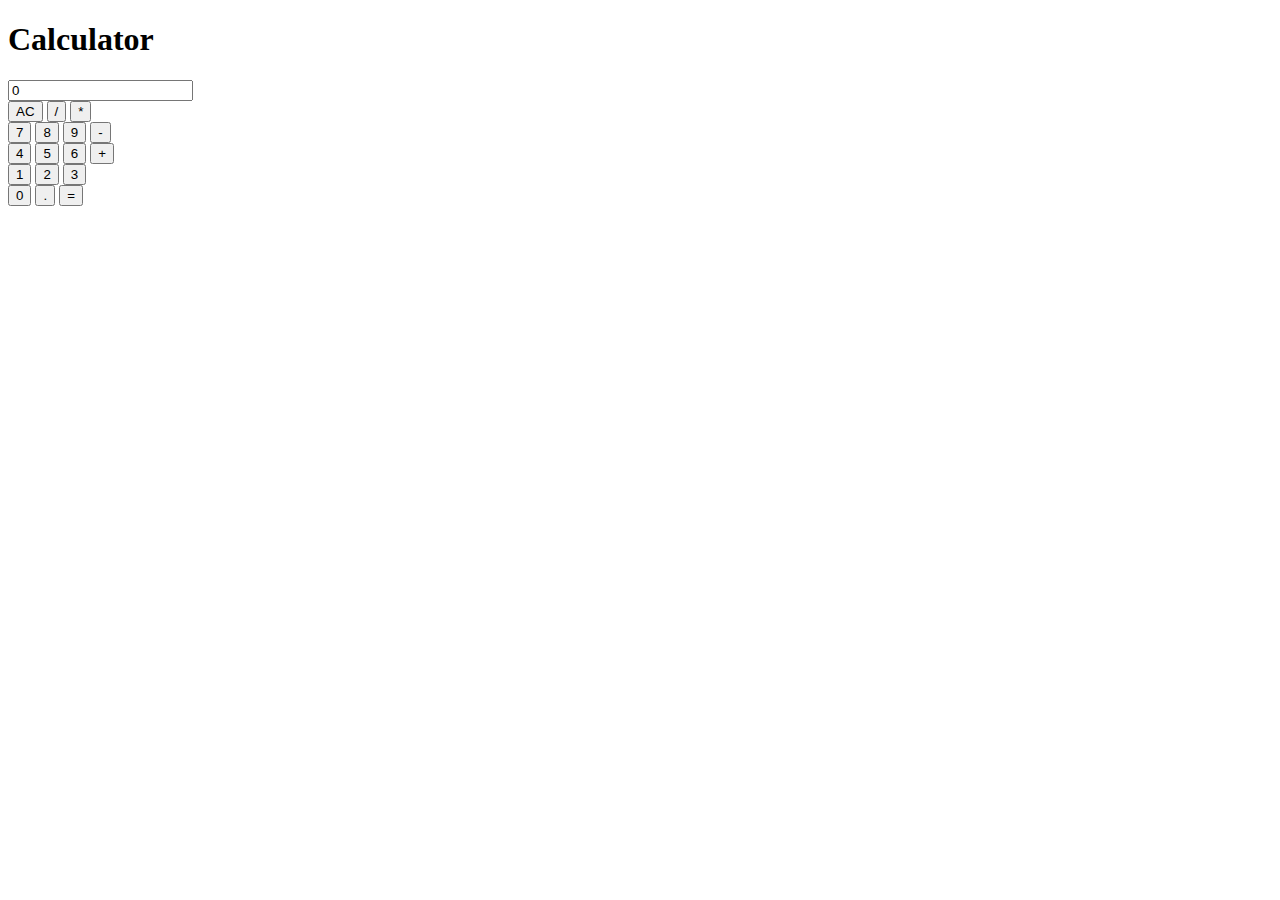
==== index.html @ 9d5ed3eb "Initial commit" ====
<!DOCTYPE html>
<html lang="en">
<head>
  <meta charset="UTF-8">
  <title>Calculator</title>
</head>
<body>
  <h1>Calculator</h1>
  
  <input type="number" id="inputNumber" value="0">
  
  <div>
  <button>AC</button>
  <button>/</button>
  <button>*</button>
  </div>
  
  <div>
    <button>7</button>
    <button>8</button>
    <button>9</button>
    <button>-</button>
  </div>

  <div>
    <button>4</button>
    <button>5</button>
    <button>6</button>
    <button>+</button>
  </div>

  <div>
    <button>1</button>
    <button>2</button>
    <button>3</button>
  </div>

  <div>
    <button>0</button>
    <button>.</button>
    <button>=</button>
  </div>

  <script src="script.js"></script>
  
</body>
</html>
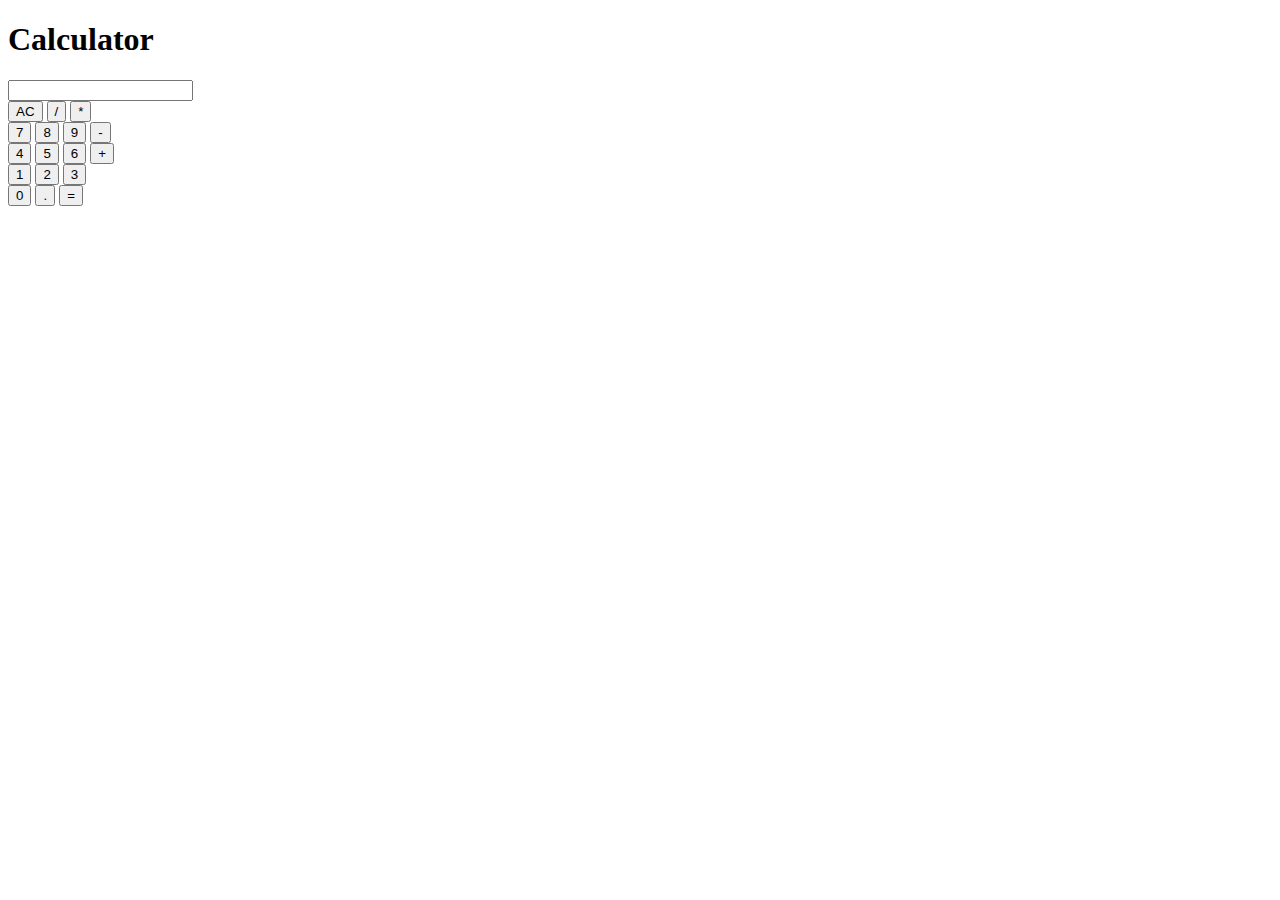
==== commit ccb9897a: "made calculator work;" ====
--- a/index.html
+++ b/index.html
@@ -7,41 +7,40 @@
 <body>
   <h1>Calculator</h1>
   
-  <input type="number" id="inputNumber" value="0">
+  <input type="text" id="textInput">
   
   <div>
-  <button>AC</button>
-  <button>/</button>
-  <button>*</button>
+  <button onclick="handlers.clear()">AC</button>
+  <button onclick="handlers.division()">/</button>
+  <button onclick="handlers.multiplication()">*</button>
   </div>
   
   <div>
-    <button>7</button>
-    <button>8</button>
-    <button>9</button>
-    <button>-</button>
+    <button onclick="handlers.seven()">7</button>
+    <button onclick="handlers.eight()">8</button>
+    <button onclick="handlers.nine()">9</button>
+    <button onclick="handlers.subtraction()">-</button>
   </div>
 
   <div>
-    <button>4</button>
-    <button>5</button>
-    <button>6</button>
-    <button>+</button>
+    <button onclick="handlers.four()">4</button>
+    <button onclick="handlers.five()">5</button>
+    <button onclick="handlers.six()">6</button>
+    <button onclick="handlers.addition()">+</button>
   </div>
 
   <div>
-    <button>1</button>
-    <button>2</button>
-    <button>3</button>
+    <button onclick="handlers.one()">1</button>
+    <button onclick="handlers.two()">2</button>
+    <button onclick="handlers.three()">3</button>
   </div>
 
   <div>
-    <button>0</button>
-    <button>.</button>
-    <button>=</button>
+    <button onclick="handlers.zero()">0</button>
+    <button onclick="handlers.point()">.</button>
+    <button onclick="handlers.equal()">=</button>
   </div>
-
+  
   <script src="script.js"></script>
-  
 </body>
 </html>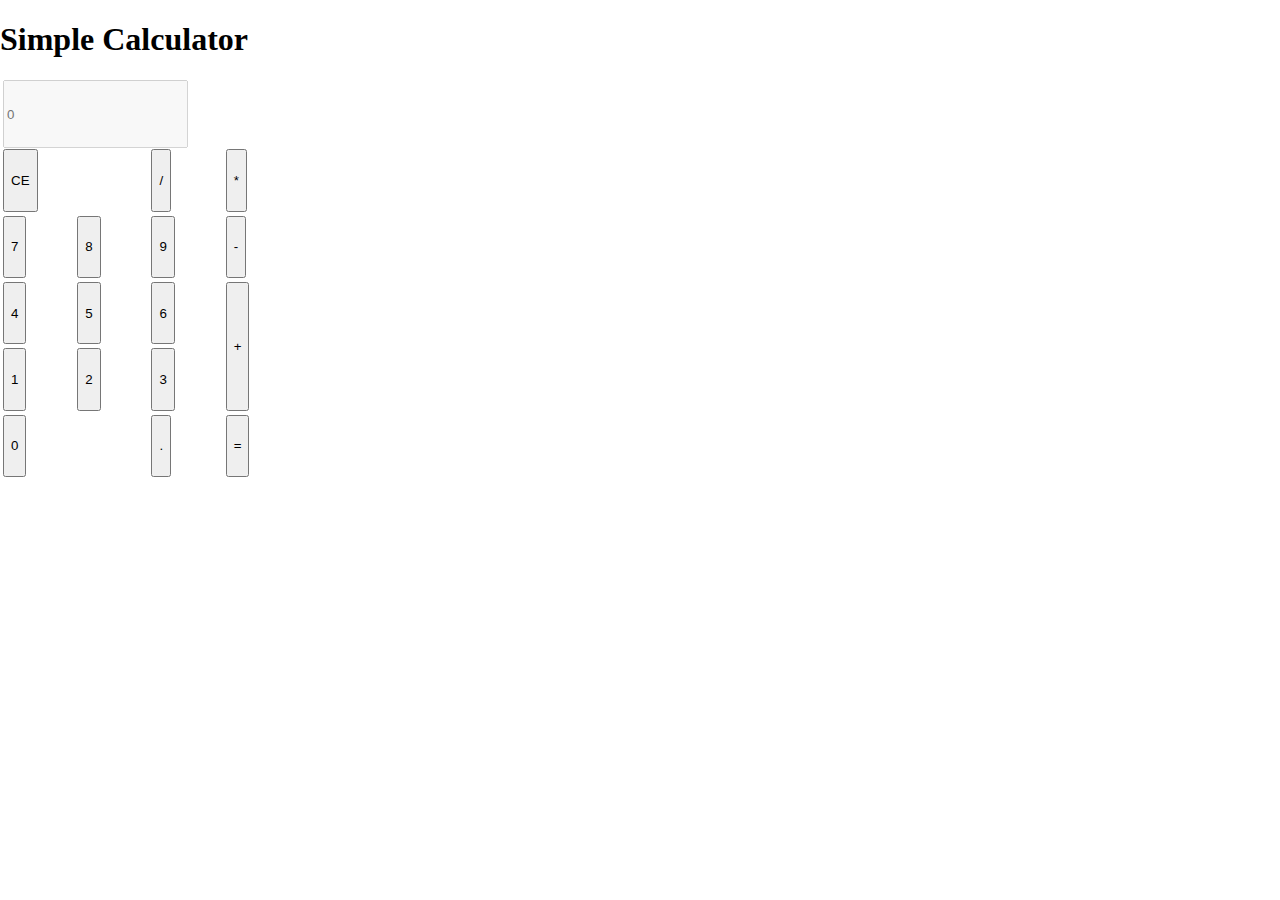
==== commit 4700ecba: "added bootstrap" ====
--- a/index.html
+++ b/index.html
@@ -3,44 +3,65 @@
 <head>
   <meta charset="UTF-8">
   <title>Calculator</title>
+  <meta name="viewport" content="width=device-width, initial-scale=1, shrink-to-fit=no">
+  <link rel="stylesheet" href="https://stackpath.bootstrapcdn.com/bootstrap/4.1.0/css/bootstrap.min.css" integrity="sha384-9gVQ4dYFwwWSjIDZnLEWnxCjeSWFphJiwGPXr1jddIhOegiu1FwO5qRGvFXOdJZ4" crossorigin="anonymous">
+  <style>
+    /** {
+      outline: 1px solid red;
+    }*/
+    html, body {
+      margin: 0;
+      padding: 0;
+    }
+    table {
+      height: 400px;
+      width: 300px;
+    }
+    button, input {
+      height: 100%;
+    }
+  
+  </style>
 </head>
-<body>
-  <h1>Calculator</h1>
+<body class="text-center">
+  <h1>Simple Calculator</h1>
   
-  <input type="text" id="textInput">
-  
-  <div>
-  <button onclick="handlers.clear()">AC</button>
-  <button onclick="handlers.division()">/</button>
-  <button onclick="handlers.multiplication()">*</button>
-  </div>
-  
-  <div>
-    <button onclick="handlers.seven()">7</button>
-    <button onclick="handlers.eight()">8</button>
-    <button onclick="handlers.nine()">9</button>
-    <button onclick="handlers.subtraction()">-</button>
-  </div>
+  <table class="mx-auto">
+  <tr>
+    <td colspan="4"><input type="text" id="textInput" disabled class="form-control text-right" placeholder="0"> </td>
+  </tr>
+  <tr>
+    <td colspan="2"><button onclick="handlers.clear()" class="btn btn-secondary container-fluid">CE</button></td>
+    <td><button onclick="handlers.division()" class="btn btn-secondary container-fluid">/</button></td>
+    <td><button onclick="handlers.multiplication()" class="btn btn-secondary container-fluid">*</button></td>
+  </tr>
+  <tr>
+    <td><button onclick="handlers.seven()" class="btn btn-secondary container-fluid">7</button></td>
+    <td><button onclick="handlers.eight()" class="btn btn-secondary container-fluid">8</button></td>
+    <td><button onclick="handlers.nine()" class="btn btn-secondary container-fluid">9</button></td>
+    <td><button onclick="handlers.subtraction()" class="btn btn-secondary container-fluid">-</button></td>
+  </tr>
+  <tr>
+    <td><button onclick="handlers.four()" class="btn btn-secondary container-fluid">4</button></td>
+    <td><button onclick="handlers.five()" class="btn btn-secondary container-fluid">5</button></td>
+    <td><button onclick="handlers.six()" class="btn btn-secondary container-fluid">6</button></td>
+    <td rowspan="2"><button onclick="handlers.addition()" class="btn btn-secondary container-fluid">+</button></td>
+  </tr>
+  <tr>
+    <td><button onclick="handlers.one()" class="btn btn-secondary container-fluid">1</button></td>
+    <td><button onclick="handlers.two()" class="btn btn-secondary container-fluid">2</button></td>
+    <td><button onclick="handlers.three()" class="btn btn-secondary container-fluid">3</button></td>
+  </tr>
+  <tr>
+    <td colspan="2"><button onclick="handlers.zero()" class="btn btn-secondary container-fluid">0</button></td>
+    <td><button onclick="handlers.point()" class="btn btn-secondary container-fluid">.</button></td>
+    <td><button onclick="handlers.equal()" class="btn btn-secondary container-fluid">=</button></td>
+  </tr>
+  </table>
 
-  <div>
-    <button onclick="handlers.four()">4</button>
-    <button onclick="handlers.five()">5</button>
-    <button onclick="handlers.six()">6</button>
-    <button onclick="handlers.addition()">+</button>
-  </div>
-
-  <div>
-    <button onclick="handlers.one()">1</button>
-    <button onclick="handlers.two()">2</button>
-    <button onclick="handlers.three()">3</button>
-  </div>
-
-  <div>
-    <button onclick="handlers.zero()">0</button>
-    <button onclick="handlers.point()">.</button>
-    <button onclick="handlers.equal()">=</button>
-  </div>
-  
+  <script src="https://code.jquery.com/jquery-3.3.1.slim.min.js" integrity="sha384-q8i/X+965DzO0rT7abK41JStQIAqVgRVzpbzo5smXKp4YfRvH+8abtTE1Pi6jizo" crossorigin="anonymous"></script>
+  <script src="https://cdnjs.cloudflare.com/ajax/libs/popper.js/1.14.0/umd/popper.min.js" integrity="sha384-cs/chFZiN24E4KMATLdqdvsezGxaGsi4hLGOzlXwp5UZB1LY//20VyM2taTB4QvJ" crossorigin="anonymous"></script>
+  <script src="https://stackpath.bootstrapcdn.com/bootstrap/4.1.0/js/bootstrap.min.js" integrity="sha384-uefMccjFJAIv6A+rW+L4AHf99KvxDjWSu1z9VI8SKNVmz4sk7buKt/6v9KI65qnm" crossorigin="anonymous"></script>
   <script src="script.js"></script>
 </body>
 </html>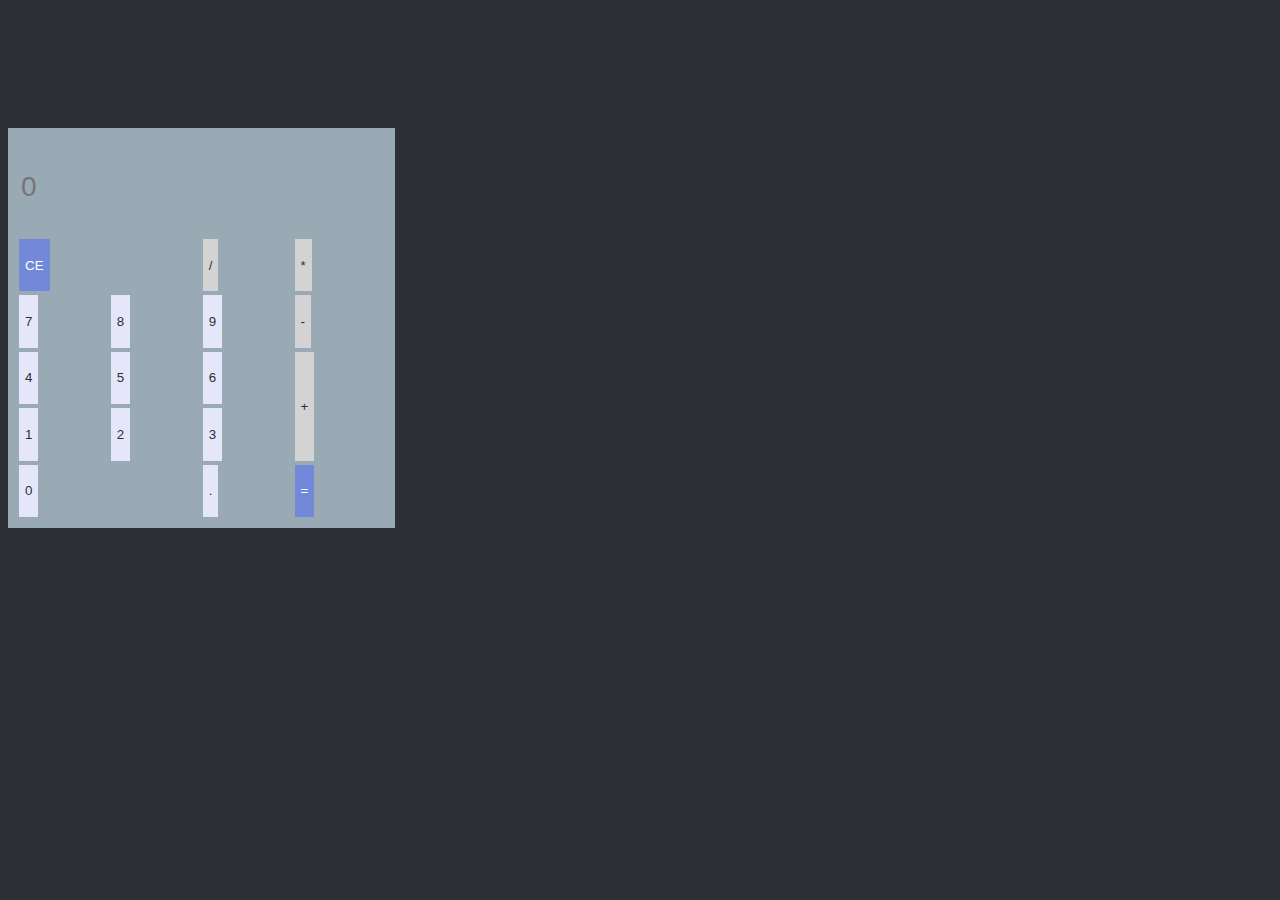
==== commit ddaf20ed: "styled calculator" ====
--- a/index.html
+++ b/index.html
@@ -10,42 +10,65 @@
       outline: 1px solid red;
     }*/
     html, body {
-      margin: 0;
-      padding: 0;
+      padding-top: 60px;
+      background-color: #2c2f33;
     }
     table {
       height: 400px;
       width: 300px;
+      background-color: #99aab5;
+      border: 8px solid #99aab5;
     }
-    button, input {
+    .btn {
       height: 100%;
+      border-radius: 0px;
+      /*background-color: #ffffff;*/
+      background-color: lavender;
+      color: #2c2f33;
+      border: 0px;
     }
-  
+    #textInput {
+      height: 100%;
+      font-size: 28px;
+      background-color: #99aab5;
+      border-radius: 0px;
+      border: 0px;
+    }
+    .btn-blue {
+      background-color: #7289da;
+      color: #ffffff;
+    }
+    .btn-gray {
+      background-color: lightgray;
+    }
+    .btn:hover {
+      background-color: #2c2f33;
+    }
+
   </style>
 </head>
 <body class="text-center">
-  <h1>Simple Calculator</h1>
   
   <table class="mx-auto">
   <tr>
-    <td colspan="4"><input type="text" id="textInput" disabled class="form-control text-right" placeholder="0"> </td>
+    <td colspan="4"><input type="text" id="textInput" class="form-control text-right" placeholder="0" disabled></td>
   </tr>
   <tr>
-    <td colspan="2"><button onclick="handlers.clear()" class="btn btn-secondary container-fluid">CE</button></td>
-    <td><button onclick="handlers.division()" class="btn btn-secondary container-fluid">/</button></td>
-    <td><button onclick="handlers.multiplication()" class="btn btn-secondary container-fluid">*</button></td>
+    <td colspan="2"><button onclick="handlers.clear()" class="btn btn-secondary container-fluid btn-blue">CE</button></td>
+    <td><button onclick="handlers.division()" class="btn btn-secondary container-fluid btn-gray">/</button></td>
+    <td><button onclick="handlers.multiplication()" class="btn btn-secondary container-fluid btn-gray">*</button></td>
   </tr>
   <tr>
     <td><button onclick="handlers.seven()" class="btn btn-secondary container-fluid">7</button></td>
     <td><button onclick="handlers.eight()" class="btn btn-secondary container-fluid">8</button></td>
     <td><button onclick="handlers.nine()" class="btn btn-secondary container-fluid">9</button></td>
-    <td><button onclick="handlers.subtraction()" class="btn btn-secondary container-fluid">-</button></td>
+    <td><button onclick="handlers.subtraction()" class="btn btn-secondary container-fluid btn-gray">-</button></td>
   </tr>
   <tr>
     <td><button onclick="handlers.four()" class="btn btn-secondary container-fluid">4</button></td>
     <td><button onclick="handlers.five()" class="btn btn-secondary container-fluid">5</button></td>
     <td><button onclick="handlers.six()" class="btn btn-secondary container-fluid">6</button></td>
-    <td rowspan="2"><button onclick="handlers.addition()" class="btn btn-secondary container-fluid">+</button></td>
+    <td rowspan="2"><button onclick="handlers.addition()" class="btn btn-secondary container-fluid btn-gray">+</button></td>
   </tr>
   <tr>
     <td><button onclick="handlers.one()" class="btn btn-secondary container-fluid">1</button></td>
@@ -55,7 +78,7 @@
   <tr>
     <td colspan="2"><button onclick="handlers.zero()" class="btn btn-secondary container-fluid">0</button></td>
     <td><button onclick="handlers.point()" class="btn btn-secondary container-fluid">.</button></td>
-    <td><button onclick="handlers.equal()" class="btn btn-secondary container-fluid">=</button></td>
+    <td><button onclick="handlers.equal()" class="btn btn-secondary container-fluid btn-blue">=</button></td>
   </tr>
   </table>
 
